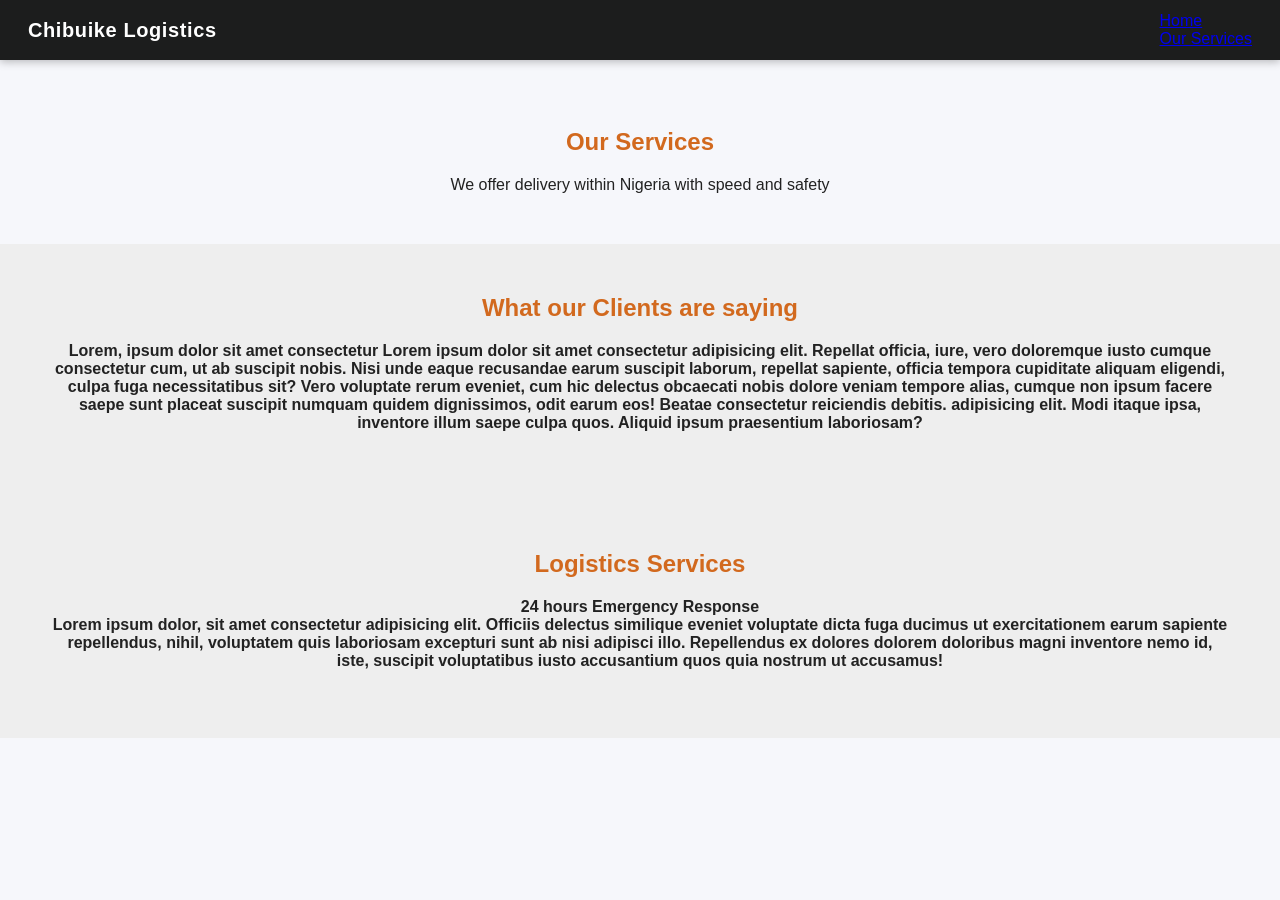
==== services.html @ 026ec9ee "first commit" ====
<!DOCTYPE html>
<html lang="en">
<head>
    <meta charset="UTF-8">
    <meta name="viewport" content="width=device-width, initial-scale=1.0">
    <title>services page</title>
    <link rel="stylesheet" href="newweb.css">
</head>
<body>
    <nav class="navbar">
        <div class="byke">Chibuike Logistics</div>
        <ul class="nav-links">
            <li><a href="newweb.html">Home</a></li>
            <li><a href="services.html">Our Services</a></li>
        </ul>
    </nav>
    <!-- PAGE CONTENT -->
     <section class="services">
        <div class="image">
            <img src="Java Images/y-m-jbO8q9P-sJ0-unsplash.jpg"alt="">
        </div>
        <h1>Our Services</h1>
        <p>We offer delivery within Nigeria with speed and safety</p>
     </section>

     <section id="about" class="about">
        <div>
            <h1>What our Clients are saying</h1>
            <p>Lorem, ipsum dolor sit amet consectetur Lorem ipsum dolor sit amet consectetur adipisicing elit. Repellat officia, iure, vero doloremque iusto cumque consectetur cum, ut ab suscipit nobis. Nisi unde eaque recusandae earum suscipit laborum, repellat sapiente, officia tempora cupiditate aliquam eligendi, culpa fuga necessitatibus sit? Vero voluptate rerum eveniet, cum hic delectus obcaecati nobis dolore veniam tempore alias, cumque non ipsum facere saepe sunt placeat suscipit numquam quidem dignissimos, odit earum eos! Beatae consectetur reiciendis debitis. adipisicing elit. Modi itaque ipsa, inventore illum saepe culpa quos. Aliquid ipsum praesentium laboriosam?</p>
            <img src="Java Images/vika-strawberrika-MH2I8gBNlTg-unsplash.jpg" alt="">
        </div>
     </section>

     <section id="about" class="about">
        <div>
            <h1>Logistics Services</h1>
            <p>24 hours Emergency Response</p>
            <p>Lorem ipsum dolor, sit amet consectetur adipisicing elit. Officiis delectus similique eveniet voluptate dicta fuga ducimus ut exercitationem earum sapiente repellendus, nihil, voluptatem quis laboriosam excepturi sunt ab nisi adipisci illo. Repellendus ex dolores dolorem doloribus magni inventore nemo id, iste, suscipit voluptatibus iusto accusantium quos quia nostrum ut accusamus!</p>
            <img src="Java Images/ilham-imanulloh-JmujCjcFmL0-unsplash.jpg" alt="">
        </div>
     </section>

    <script src="newweb.js"></script>
</body>
</html>
---- newweb.css ----
*{
    margin: 0;
    padding: 0;
    box-sizing: border-box;
}

body{
    font-family: Arial, Helvetica, sans-serif;
    max-width: 100%;
    background: #f6f7fb;
    color: #222;
}

.navbar{
    display: flex;
    justify-content: space-between;
    align-items: center;
    background: rgba(17,17,17,0.95);
    color: #fff;
    padding: 12px 28px;
    position: sticky;
    top: 0;
    z-index: 1000;
    box-shadow: 0 2px 8px rgba(0,0,0,0.25);
}

.byke{
    font-size: 20px;
    font-weight: 700;
    letter-spacing: 0.6px;
}

.my-links{
    list-style: none;
    display: flex;
}

.my-links li{
    margin-left: 20px;
}

.my-links a{
    color: whitesmoke;
    text-decoration: none;
    padding: 8px 12px;
    border-radius: 6px;
    transition: background 0.2s, transform 0.15s;
}

.my-links a:hover{
    background: rgba(255,255,255,0.06);
    transform: translateY(-2px);
}

.menu-toggle {
    display: none;
    font-size: 24px;
    cursor: pointer;
}

.hero{
    min-height: 70vh;
    display: flex;
    justify-content: center;
    align-items: center;
    text-align: center;
    gap: 10px;
    position: relative;
    background-image: linear-gradient(rgba(0,0,0,0.45), rgba(0,0,0,0.45)), url("../Java%20Images/grassland.jfif");
    background-size: cover;
    background-position: center;
    color: whitesmoke;
}
.hero-content{
    max-width: 920px;
    padding: 28px 20px;
    margin: 0 auto;
    display: flex;
    flex-direction: column;
    align-items: center;
    justify-content: center;
    gap: 12px;
}
.hero-sub{
    font-size: 1.15rem;
    color: rgba(255,255,255,0.92);
    max-width: 780px;
}
.btn.btn-primary{
    display: inline-block;
    padding: 14px 28px;
    font-weight: 700;
    text-transform: uppercase;
    letter-spacing: 0.6px;
    border-radius: 10px;
}

.hero h1{
    font-size: 3rem;
    color: whitesmoke;
    text-shadow: 0 6px 20px rgba(0,0,0,0.6);
}

.hero .btn{
    margin-top: 20px;
    padding: 12px 24px;
    background: linear-gradient(90deg,#ff8a00,#ff5e62);
    color: white;
    text-decoration: none;
    border-radius: 8px;
    box-shadow: 0 6px 18px rgba(255,94,98,0.18);
    transition: transform 0.15s, box-shadow 0.15s;
}

.hero .btn:hover{
    transform: translateY(-4px);
    box-shadow: 0 10px 26px rgba(255,94,98,0.22);
}

.Services{
    padding: 50px;
    text-align: center;
}

.Service-container{
    display: flex;
    gap: 20px;
    margin-top: 20px;
}

.card{
    background: linear-gradient(180deg, #111 0%, #1a1a1a 100%);
    padding: 22px;
    flex: 1;
    border-radius: 12px;
    color: whitesmoke;
    transition: transform 0.25s, box-shadow 0.25s;
    box-shadow: 0 8px 20px rgba(0,0,0,0.35);
}

.card:hover{
    transform: translateY(-12px);
    box-shadow: 0 18px 34px rgba(0,0,0,0.45);
}

.services{
    padding: 50px;
    text-align: center;
}

.about{
    padding: 50px;
    background: #eee;
    text-align: center;
    color: #222;
    font-weight: 600;
}

h3{
    margin-bottom: 10px;
}

.Contact{
    padding: 50px;
    text-align: center;
}

form{
    display: flex;
    flex-direction: column;
    max-width: 480px;
    margin: auto;
    gap: 10px;
}

textarea{
    width: 100%;
    height: 150px;
    padding: 12px;
    border-radius: 8px;
    border: 1px solid #ddd;
    resize: vertical;
}

input textarea{
    margin: 10px 0;
    padding: 10px;
}

button{
    background: #111;
    color: white;
    padding: 12px 18px;
    border: none;
    cursor: pointer;
    border-radius: 8px;
    transition: transform 0.12s, background 0.12s;
}

button:hover{
    transform: translateY(-3px);
    background: #222;
}

@media(max-width: 768px){
    .Service-container{
        flex-direction: column;
    }
    .navlinks{
        display: none;
        flex-direction: column;
        background: #111;
        position: absolute;
        top: 60px;
        right: 0;
        width: 200px;
    }
    .navlinks.show{
        display: flex;
    }
    .menu-toggle{
        display: block;
    }
    .hero h1{
        font-size: 2rem;
    }
    .hero-sub{
        font-size: 1rem;
    }
}

img{
    max-width: 100%;
    height: 200px;
}

.about img{
    max-width: 100%;
    height: 50vh;
}

.steps, .booking, .why-us{
    padding: 40px;
    text-align: center;
    list-style-type: none;
}

.step{
    margin: 20px 0;
}

form{
    max-width: 400px;
    display: flex;
    flex-direction: column;
    margin: auto;
}

input, textarea{
    margin: 10px 0;
    padding: 5px;
}

h1{
    text-align: center;
    color: chocolate;
    margin-bottom: 20px;
}

li{
    list-style-type: none
}

.center-text{
    text-align: center;
}

.dropdown-menu{
    display: none;
    position: absolute;
    background-color: whitesmoke;
    list-style-type: none;
    padding: 10px;
}

.dropdown:hover .dropdown-menu{
    display: block;
}

.dropdown-menu li{
    padding: 5px 10px;
}

.dropdown-menu li a{
    text-decoration: none;
    color: black; 
    font-family: 'Segoe UI', Tahoma, Geneva, Verdana, sans-serif;
    transition: 0.5s;
}

.dropdown-menu li a:hover{
    background-color: blueviolet;
}

li h4{
    display: flex;
    white-space: nowrap;
}

.now{
    font-family: 'Segoe UI', Tahoma, Geneva, Verdana, sans-serif;
    font-weight: bolder;
    color: black;
}

footer{
    background: #111;
    color: #ddd;
    text-align: center;
    padding: 18px 12px;
    margin-top: 40px;
}
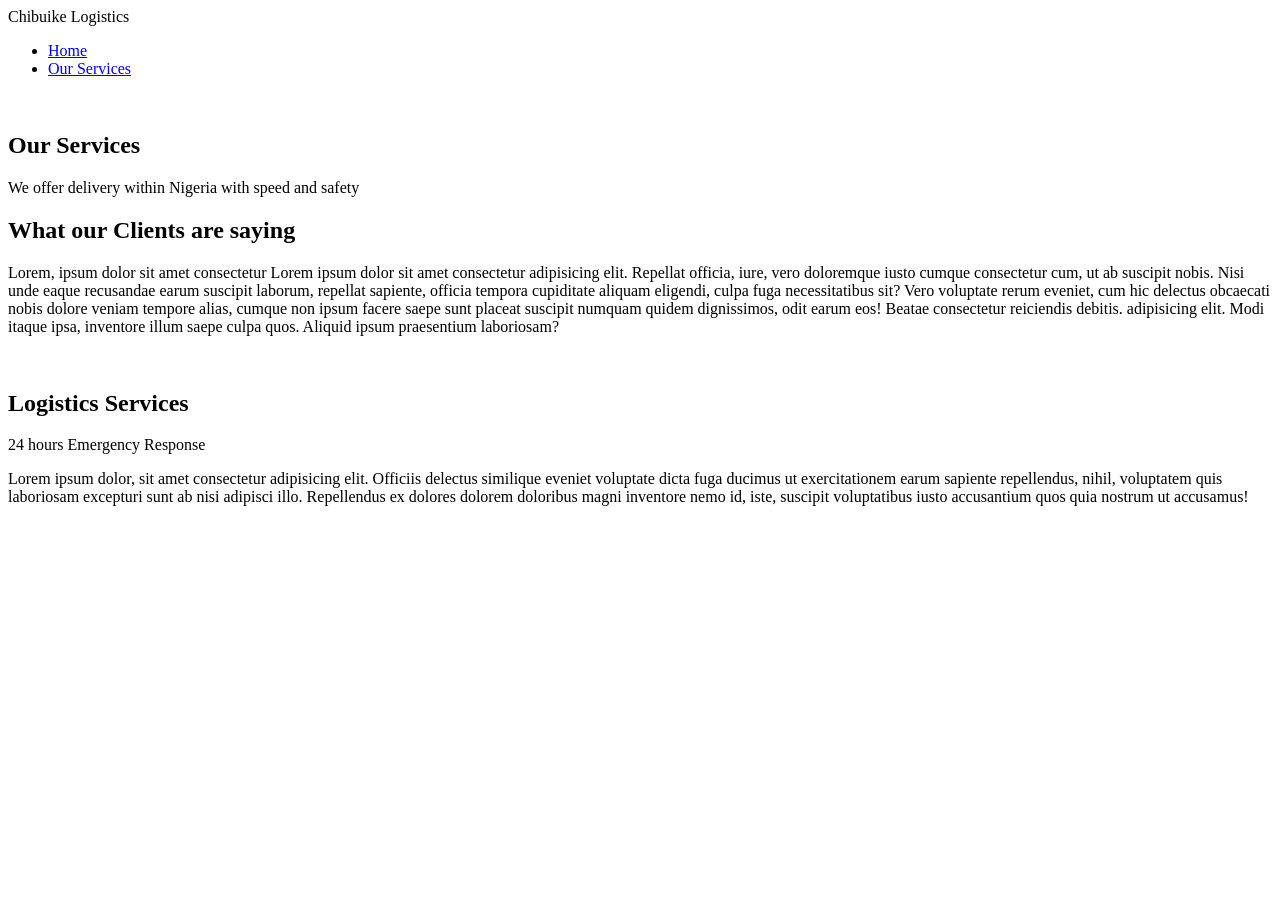
==== commit 6d85d14e: "CHANGES" ====
--- a/services.html
+++ b/services.html
@@ -4,13 +4,13 @@
     <meta charset="UTF-8">
     <meta name="viewport" content="width=device-width, initial-scale=1.0">
     <title>services page</title>
-    <link rel="stylesheet" href="newweb.css">
+    <link rel="stylesheet" href="services.css">
 </head>
 <body>
     <nav class="navbar">
         <div class="byke">Chibuike Logistics</div>
         <ul class="nav-links">
-            <li><a href="newweb.html">Home</a></li>
+            <li><a href="index.html">Home</a></li>
             <li><a href="services.html">Our Services</a></li>
         </ul>
     </nav>
@@ -40,6 +40,6 @@
         </div>
      </section>
 
-    <script src="newweb.js"></script>
+    <script src="index.js"></script>
 </body>
 </html>
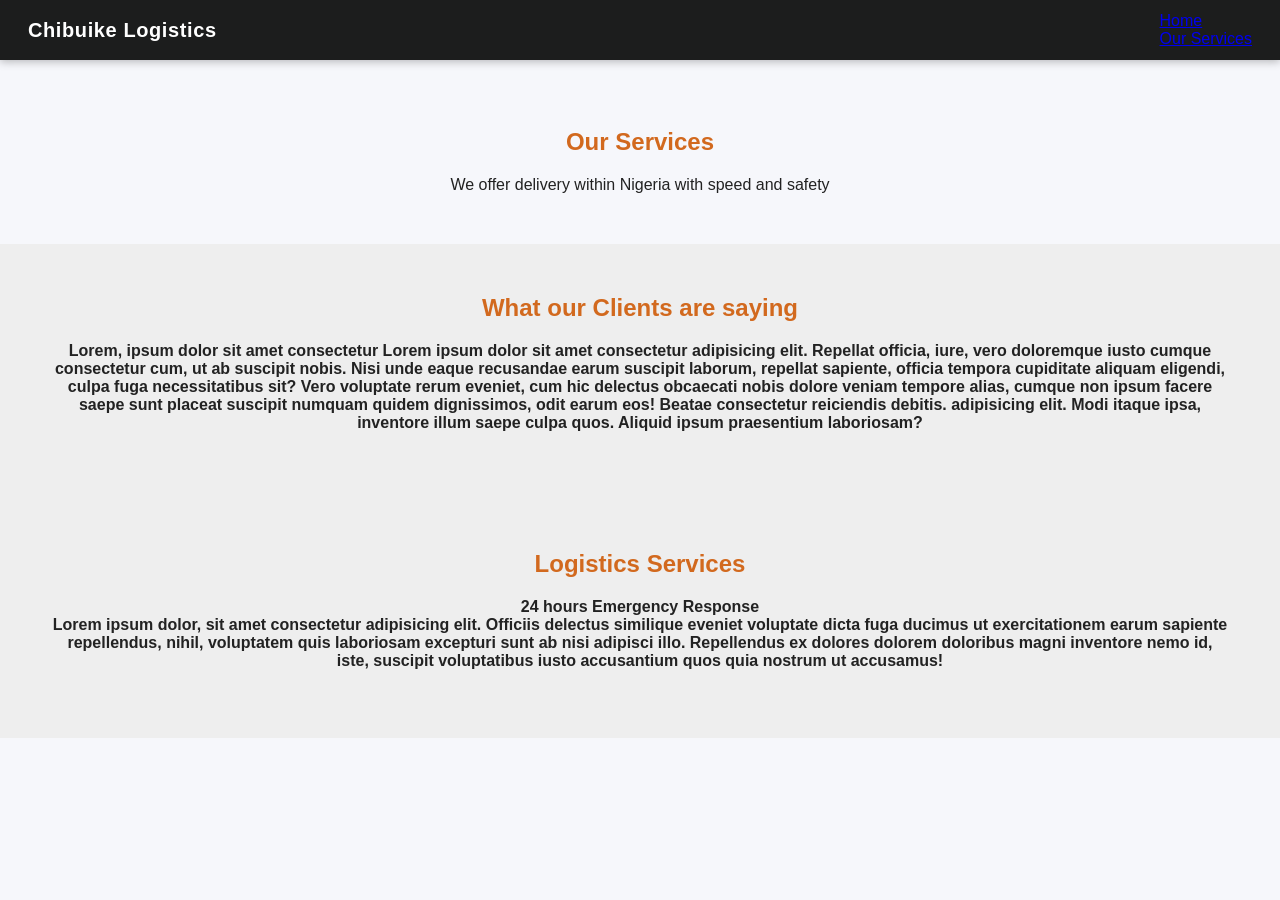
==== commit 268df7ec: "changes to be committed:" ====
--- a/services.html
+++ b/services.html
@@ -4,7 +4,7 @@
     <meta charset="UTF-8">
     <meta name="viewport" content="width=device-width, initial-scale=1.0">
     <title>services page</title>
-    <link rel="stylesheet" href="services.css">
+    <link rel="stylesheet" href="index.css">
 </head>
 <body>
     <nav class="navbar">
--- a/index.css
+++ b/index.css
@@ -0,0 +1,322 @@
+*{
+    margin: 0;
+    padding: 0;
+    box-sizing: border-box;
+}
+
+body{
+    font-family: Arial, Helvetica, sans-serif;
+    max-width: 100%;
+    background: #f6f7fb;
+    color: #222;
+}
+
+.navbar{
+    display: flex;
+    justify-content: space-between;
+    align-items: center;
+    background: rgba(17,17,17,0.95);
+    color: #fff;
+    padding: 12px 28px;
+    position: sticky;
+    top: 0;
+    z-index: 1000;
+    box-shadow: 0 2px 8px rgba(0,0,0,0.25);
+}
+
+.byke{
+    font-size: 20px;
+    font-weight: 700;
+    letter-spacing: 0.6px;
+}
+
+.my-links{
+    list-style: none;
+    display: flex;
+}
+
+.my-links li{
+    margin-left: 20px;
+}
+
+.my-links a{
+    color: whitesmoke;
+    text-decoration: none;
+    padding: 8px 12px;
+    border-radius: 6px;
+    transition: background 0.2s, transform 0.15s;
+}
+
+.my-links a:hover{
+    background: rgba(255,255,255,0.06);
+    transform: translateY(-2px);
+}
+
+.menu-toggle {
+    display: none;
+    font-size: 24px;
+    cursor: pointer;
+}
+
+.hero{
+    min-height: 70vh;
+    display: flex;
+    justify-content: center;
+    align-items: center;
+    text-align: center;
+    gap: 10px;
+    position: relative;
+    background-image: linear-gradient(rgba(0,0,0,0.45), rgba(0,0,0,0.45)), url("../Java%20Images/grassland.jfif");
+    background-size: cover;
+    background-position: center;
+    color: whitesmoke;
+}
+.hero-content{
+    max-width: 920px;
+    padding: 28px 20px;
+    margin: 0 auto;
+    display: flex;
+    flex-direction: column;
+    align-items: center;
+    justify-content: center;
+    gap: 12px;
+}
+.hero-sub{
+    font-size: 1.15rem;
+    color: rgba(255,255,255,0.92);
+    max-width: 780px;
+}
+.btn.btn-primary{
+    display: inline-block;
+    padding: 14px 28px;
+    font-weight: 700;
+    text-transform: uppercase;
+    letter-spacing: 0.6px;
+    border-radius: 10px;
+}
+
+.hero h1{
+    font-size: 3rem;
+    color: whitesmoke;
+    text-shadow: 0 6px 20px rgba(0,0,0,0.6);
+}
+
+.hero .btn{
+    margin-top: 20px;
+    padding: 12px 24px;
+    background: linear-gradient(90deg,#ff8a00,#ff5e62);
+    color: white;
+    text-decoration: none;
+    border-radius: 8px;
+    box-shadow: 0 6px 18px rgba(255,94,98,0.18);
+    transition: transform 0.15s, box-shadow 0.15s;
+}
+
+.hero .btn:hover{
+    transform: translateY(-4px);
+    box-shadow: 0 10px 26px rgba(255,94,98,0.22);
+}
+
+.Services{
+    padding: 50px;
+    text-align: center;
+}
+
+.Service-container{
+    display: flex;
+    gap: 20px;
+    margin-top: 20px;
+}
+
+.card{
+    background: linear-gradient(180deg, #111 0%, #1a1a1a 100%);
+    padding: 22px;
+    flex: 1;
+    border-radius: 12px;
+    color: whitesmoke;
+    transition: transform 0.25s, box-shadow 0.25s;
+    box-shadow: 0 8px 20px rgba(0,0,0,0.35);
+}
+
+.card:hover{
+    transform: translateY(-12px);
+    box-shadow: 0 18px 34px rgba(0,0,0,0.45);
+}
+
+.services{
+    padding: 50px;
+    text-align: center;
+}
+
+.about{
+    padding: 50px;
+    background: #eee;
+    text-align: center;
+    color: #222;
+    font-weight: 600;
+}
+
+h3{
+    margin-bottom: 10px;
+}
+
+.Contact{
+    padding: 50px;
+    text-align: center;
+}
+
+form{
+    display: flex;
+    flex-direction: column;
+    max-width: 480px;
+    margin: auto;
+    gap: 10px;
+}
+
+textarea{
+    width: 100%;
+    height: 150px;
+    padding: 12px;
+    border-radius: 8px;
+    border: 1px solid #ddd;
+    resize: vertical;
+}
+
+input textarea{
+    margin: 10px 0;
+    padding: 10px;
+}
+
+button{
+    background: #111;
+    color: white;
+    padding: 12px 18px;
+    border: none;
+    cursor: pointer;
+    border-radius: 8px;
+    transition: transform 0.12s, background 0.12s;
+}
+
+button:hover{
+    transform: translateY(-3px);
+    background: #222;
+}
+
+@media(max-width: 768px){
+    .Service-container{
+        flex-direction: column;
+    }
+    .navlinks{
+        display: none;
+        flex-direction: column;
+        background: #111;
+        position: absolute;
+        top: 60px;
+        right: 0;
+        width: 200px;
+    }
+    .navlinks.show{
+        display: flex;
+    }
+    .menu-toggle{
+        display: block;
+    }
+    .hero h1{
+        font-size: 2rem;
+    }
+    .hero-sub{
+        font-size: 1rem;
+    }
+}
+
+img{
+    max-width: 100%;
+    height: 200px;
+}
+
+.about img{
+    max-width: 100%;
+    height: 50vh;
+}
+
+.steps, .booking, .why-us{
+    padding: 40px;
+    text-align: center;
+    list-style-type: none;
+}
+
+.step{
+    margin: 20px 0;
+}
+
+form{
+    max-width: 400px;
+    display: flex;
+    flex-direction: column;
+    margin: auto;
+}
+
+input, textarea{
+    margin: 10px 0;
+    padding: 5px;
+}
+
+h1{
+    text-align: center;
+    color: chocolate;
+    margin-bottom: 20px;
+}
+
+li{
+    list-style-type: none
+}
+
+.center-text{
+    text-align: center;
+}
+
+.dropdown-menu{
+    display: none;
+    position: absolute;
+    background-color: whitesmoke;
+    list-style-type: none;
+    padding: 10px;
+}
+
+.dropdown:hover .dropdown-menu{
+    display: block;
+}
+
+.dropdown-menu li{
+    padding: 5px 10px;
+}
+
+.dropdown-menu li a{
+    text-decoration: none;
+    color: black; 
+    font-family: 'Segoe UI', Tahoma, Geneva, Verdana, sans-serif;
+    transition: 0.5s;
+}
+
+.dropdown-menu li a:hover{
+    background-color: blueviolet;
+}
+
+li h4{
+    display: flex;
+    white-space: nowrap;
+}
+
+.now{
+    font-family: 'Segoe UI', Tahoma, Geneva, Verdana, sans-serif;
+    font-weight: bolder;
+    color: black;
+}
+
+footer{
+    background: #111;
+    color: #ddd;
+    text-align: center;
+    padding: 18px 12px;
+    margin-top: 40px;
+}
